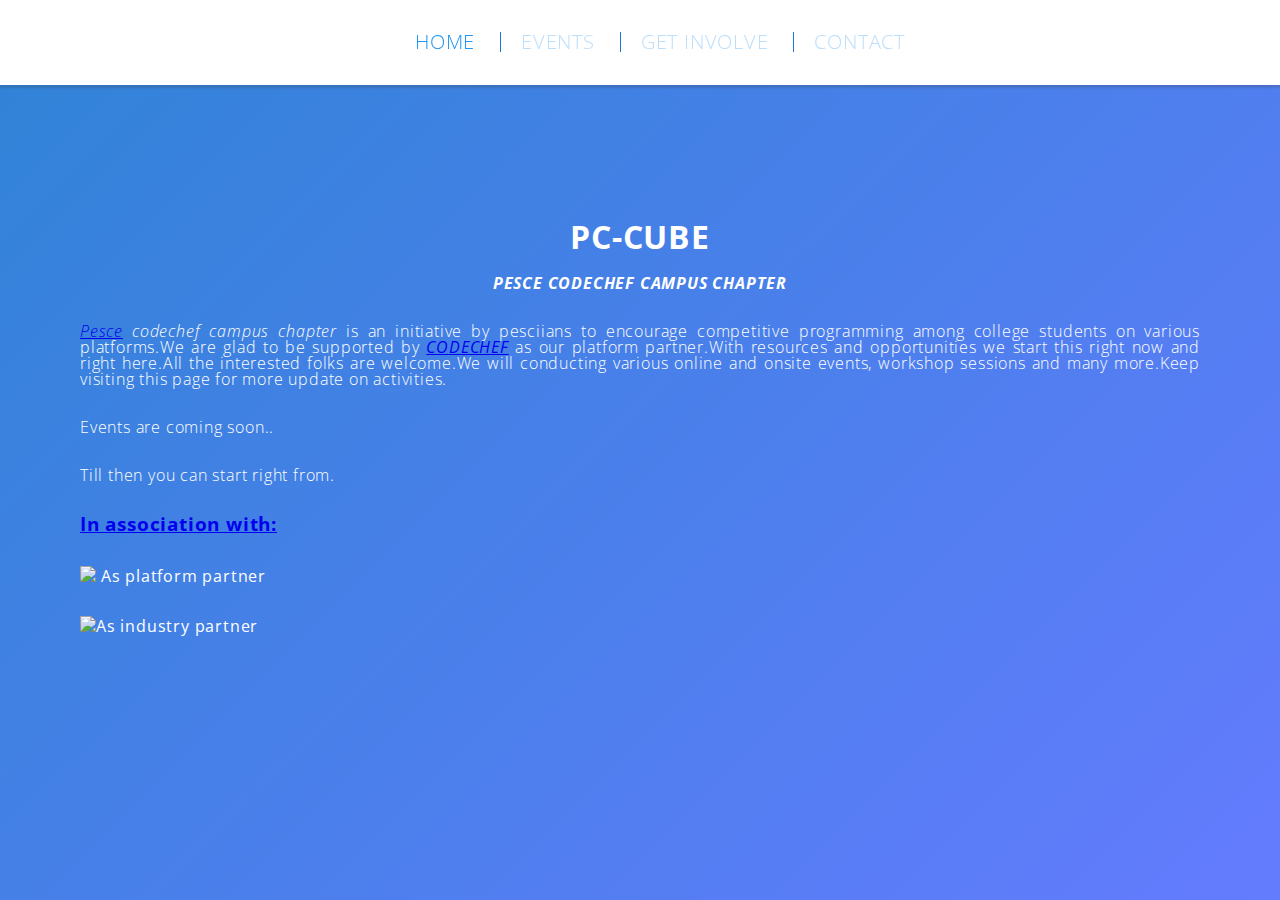
==== index.html @ 2a6c49f1 "Update index.html" ====
<!-- content to be placed inside <body>â€¦</body> -->
<head>
<script language="javascript" type="text/javascript" src="home.js"></script>
<link rel="stylesheet" type="text/css" href="home.css">
</head>
<header class="header" role="banner">
    <nav>
        <ul>
            <li class="active"><a href="#">Home</a>
            </li>
            <li><a href="#">Events</a>
            </li>
            <li><a href="#">get involve</a>
            </li>
            <li><a href="#">Contact</a>
            </li>
        </ul>
    </nav>
</header>
<div class="container" role="main">
    <h1>pc-Cube</h1>
    <h2>pesce codechef campus chapter</h2>
    <p><a href ="http://pescemandya.org/index.php"><em>Pesce</a> codechef campus chapter</em> is an initiative by pesciians to encourage competitive programming among college students on various platforms.We are glad to be supported by <strong><em><a href = "http://www.codechef.com/">CODECHEF</a></em></strong> as our platform partner.With resources and opportunities we start this right now and right here.All the interested folks are welcome.We will conducting various online and onsite events, workshop sessions and many more.Keep visiting this page for more update on activities.</p>
    <p>Events are coming soon..</p>
    <p>Till then you can start right from. <a href = "http://www.codechef.com/>here..</a></p>
    <h2><strong>We welcome you all.<strong></h2>
    	<div class="footer" id="bottom">
    		<h3>In association with:</h3> 
    		<p><a href = "http://www.codechef.com/"><img src = "https://codechef_shared.s3.amazonaws.com/sites/all/themes/abessive/logo.png"></a> <strong>As platform partner</strong></p>
    		<p><img src = "http://allquestionsforinterviews.com/wp-content/uploads/2014/03/directi-logo.jpg"><a href = "http://www.directi.com/"></a><strong>As industry partner</strong> </p>
    	</div>
    </div>
---- home.css ----
/**
 * homepage
 */

@import url(http://fonts.googleapis.com/css?family=Open+Sans:300);

/* Important part, as the javascript will check for this class */

.header {
    width: 100%;
    position: fixed;
    z-index: 1000;
    top: 0;
    left: 0;
    height: 85px;
    border: none;
    background-color: rgba(255,255,255,1);
    box-shadow: 0px 3px 2px 0px rgba(50, 50, 50, 0.2);
}

/* Demo stuff */

body {
    font-family: 'Open Sans', Helvetica, Arial, sans-serif;
    font-weight: 300;
    line-height: 1;
    letter-spacing: 0.05em;
    background-image: linear-gradient(135deg, rgba(25,118,210,0.9) 0%,rgba(83,109,254,0.9) 100%), url('https://pesce.fourthambit.com/theme/pesm/slideshow/sl-3_960_400_1408953589.jpg');
    background-repeat: no-repeat;
    background-position: center center;
    background-attachment: fixed;
    background-size: cover;
    padding: 10em 0 10em;
    text-align: justify;
}

nav {
    margin: 2em;
}

ul {
    overflow: auto;
    list-style-type: none;
    text-align: center;
}

li {
    height: 20px;
    margin-right: 0px;
    border-right: 1px solid #1976D2;
    padding: 0 20px;
    display: inline;
}

li:last-child {
    border-right: none;
}

li a {
    text-decoration: none;
    color: #BBDEFB;
    font-size: 20px;
    text-transform: uppercase;
    transition: all 0.5s ease;
    display: inline-block;
}

li.active a, li a:hover {
    color: #2196F3;
}

.container {
    width: 100%;
    max-width: 70em;
    padding: 2em;
    margin: 0 auto;
}
h1 {
    font-size: 2em;
    color: #fff;
    text-transform: uppercase;
    text-align: center;
}

h2 {
    font-size: 1em;
    color: #fff;
    text-transform: uppercase;
    font-style: italic;
    text-align: center;
}

p {
    font-size: 1em;
    color: #fff;
    margin: 2em 0;
}
footer p {
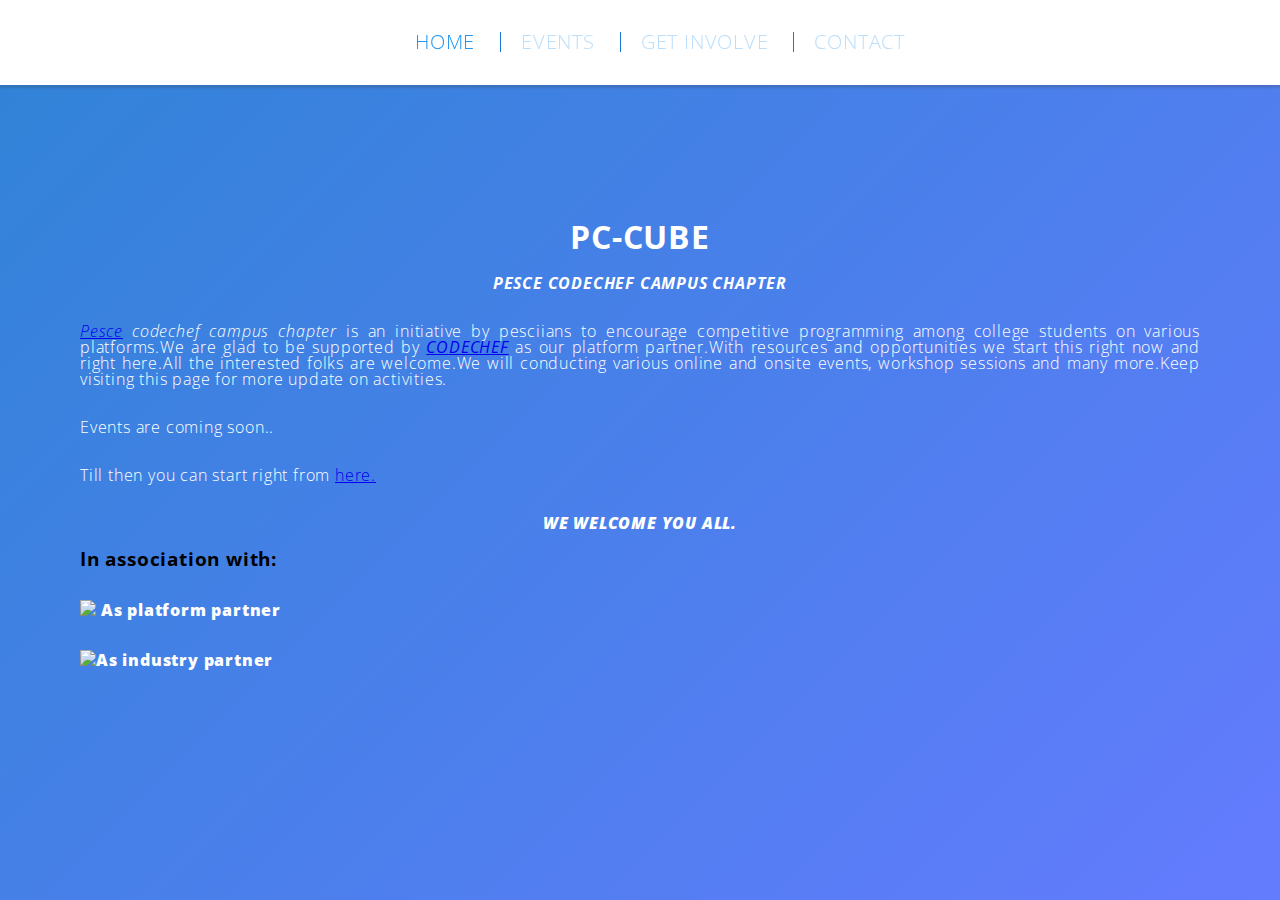
==== commit 6f88d2a0: "index.html" ====
--- a/index.html
+++ b/index.html
@@ -22,7 +22,7 @@
     <h2>pesce codechef campus chapter</h2>
     <p><a href ="http://pescemandya.org/index.php"><em>Pesce</a> codechef campus chapter</em> is an initiative by pesciians to encourage competitive programming among college students on various platforms.We are glad to be supported by <strong><em><a href = "http://www.codechef.com/">CODECHEF</a></em></strong> as our platform partner.With resources and opportunities we start this right now and right here.All the interested folks are welcome.We will conducting various online and onsite events, workshop sessions and many more.Keep visiting this page for more update on activities.</p>
     <p>Events are coming soon..</p>
-    <p>Till then you can start right from. <a href = "http://www.codechef.com/>here..</a></p>
+    <p>Till then you can start right from <a href = "http://www.codechef.com/">here.</a></p>
     <h2><strong>We welcome you all.<strong></h2>
     	<div class="footer" id="bottom">
     		<h3>In association with:</h3> 
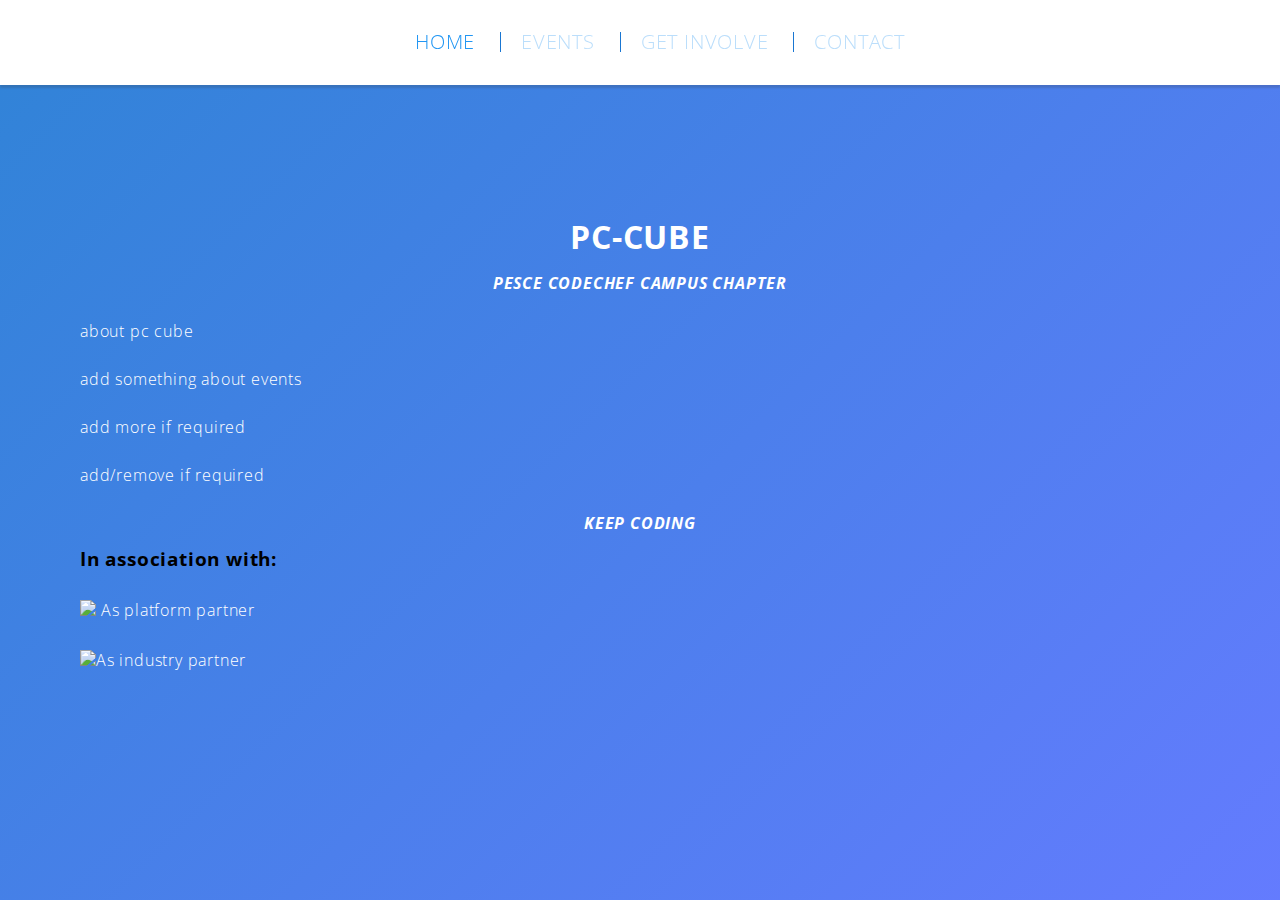
==== commit 109f3d80: "Update index.html" ====
--- a/index.html
+++ b/index.html
@@ -12,7 +12,7 @@
             </li>
             <li><a href="#">get involve</a>
             </li>
-            <li><a href="#">Contact</a>
+            <li><a href="contact_pg.html">Contact</a>
             </li>
         </ul>
     </nav>
@@ -20,13 +20,16 @@
 <div class="container" role="main">
     <h1>pc-Cube</h1>
     <h2>pesce codechef campus chapter</h2>
-    <p><a href ="http://pescemandya.org/index.php"><em>Pesce</a> codechef campus chapter</em> is an initiative by pesciians to encourage competitive programming among college students on various platforms.We are glad to be supported by <strong><em><a href = "http://www.codechef.com/">CODECHEF</a></em></strong> as our platform partner.With resources and opportunities we start this right now and right here.All the interested folks are welcome.We will conducting various online and onsite events, workshop sessions and many more.Keep visiting this page for more update on activities.</p>
-    <p>Events are coming soon..</p>
-    <p>Till then you can start right from <a href = "http://www.codechef.com/">here.</a></p>
-    <h2><strong>We welcome you all.<strong></h2>
+    <p>about pc cube</p>
+    <p>add something about events</p>
+    <p>add more if required</p>
+    <p>add/remove if required</p>
+   
+    
+    <h2>keep coding</h2>
     	<div class="footer" id="bottom">
     		<h3>In association with:</h3> 
-    		<p><a href = "http://www.codechef.com/"><img src = "https://codechef_shared.s3.amazonaws.com/sites/all/themes/abessive/logo.png"></a> <strong>As platform partner</strong></p>
-    		<p><img src = "http://allquestionsforinterviews.com/wp-content/uploads/2014/03/directi-logo.jpg"><a href = "http://www.directi.com/"></a><strong>As industry partner</strong> </p>
+    		<p><a href = "http://www.codechef.com/"><img src = "https://codechef_shared.s3.amazonaws.com/sites/all/themes/abessive/logo.png"></a> As platform partner</p>
+    		<p><img src = "http://allquestionsforinterviews.com/wp-content/uploads/2014/03/directi-logo.jpg"><a href = "http://www.directi.com/"></a>As industry partner </p>
     	</div>
     </div>
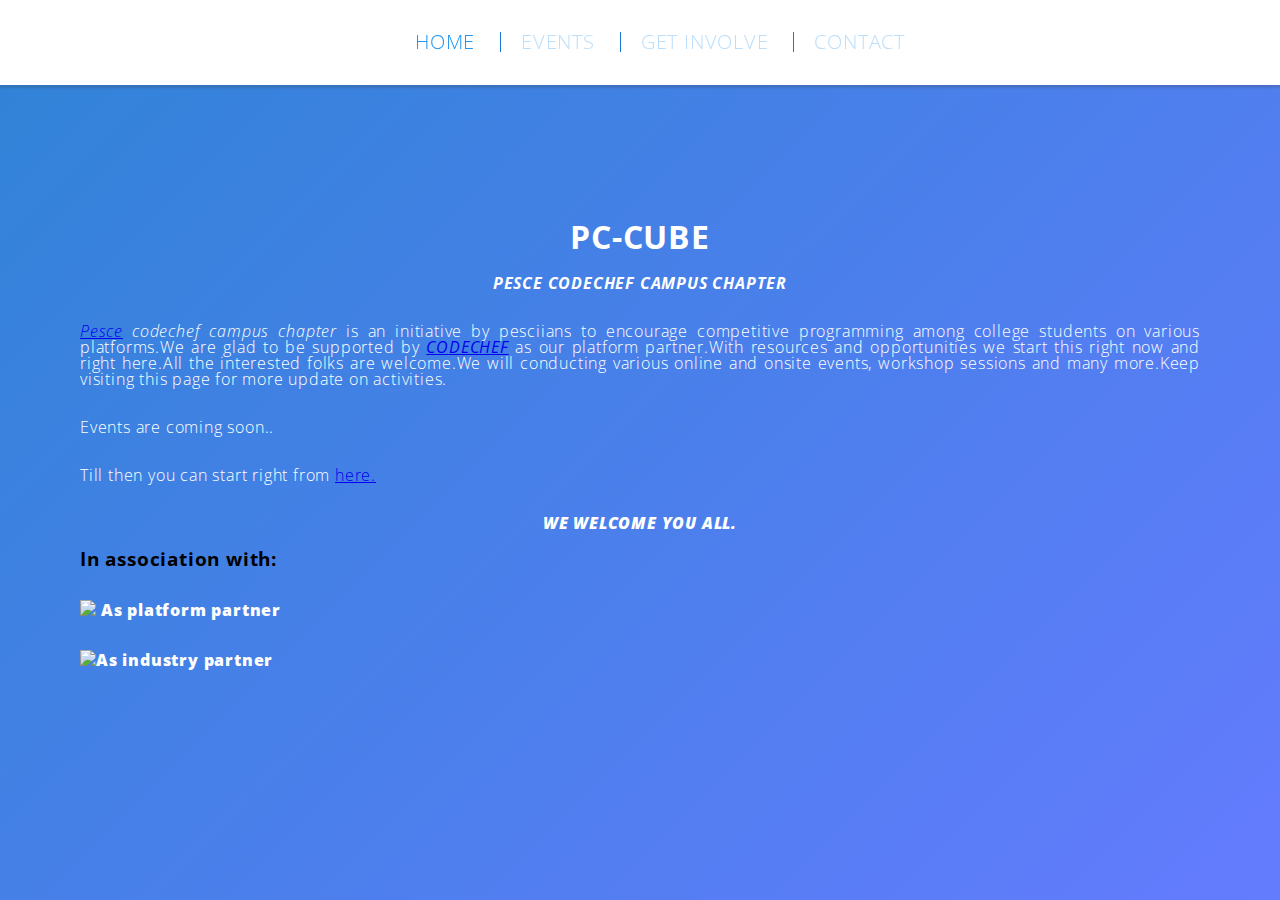
==== commit e62879db: "Merge pull request #2 from apurvapriyadarshi/master" ====
--- a/index.html
+++ b/index.html
@@ -6,11 +6,11 @@
 <header class="header" role="banner">
     <nav>
         <ul>
-            <li class="active"><a href="#">Home</a>
+            <li class="active"><a href="index.html">Home</a>
             </li>
             <li><a href="#">Events</a>
             </li>
-            <li><a href="#">get involve</a>
+            <li><a href="contents_pg.html">get involve</a>
             </li>
             <li><a href="contact_pg.html">Contact</a>
             </li>
@@ -20,16 +20,13 @@
 <div class="container" role="main">
     <h1>pc-Cube</h1>
     <h2>pesce codechef campus chapter</h2>
-    <p>about pc cube</p>
-    <p>add something about events</p>
-    <p>add more if required</p>
-    <p>add/remove if required</p>
-   
-    
-    <h2>keep coding</h2>
+    <p><a href ="http://pescemandya.org/index.php"><em>Pesce</a> codechef campus chapter</em> is an initiative by pesciians to encourage competitive programming among college students on various platforms.We are glad to be supported by <strong><em><a href = "http://www.codechef.com/">CODECHEF</a></em></strong> as our platform partner.With resources and opportunities we start this right now and right here.All the interested folks are welcome.We will conducting various online and onsite events, workshop sessions and many more.Keep visiting this page for more update on activities.</p>
+    <p>Events are coming soon..</p>
+    <p>Till then you can start right from <a href = "http://www.codechef.com/">here.</a></p>
+    <h2><strong>We welcome you all.<strong></h2>
     	<div class="footer" id="bottom">
     		<h3>In association with:</h3> 
-    		<p><a href = "http://www.codechef.com/"><img src = "https://codechef_shared.s3.amazonaws.com/sites/all/themes/abessive/logo.png"></a> As platform partner</p>
-    		<p><img src = "http://allquestionsforinterviews.com/wp-content/uploads/2014/03/directi-logo.jpg"><a href = "http://www.directi.com/"></a>As industry partner </p>
+    		<p><a href = "http://www.codechef.com/"><img src = "https://codechef_shared.s3.amazonaws.com/sites/all/themes/abessive/logo.png"></a> <strong>As platform partner</strong></p>
+    		<p><img src = "http://allquestionsforinterviews.com/wp-content/uploads/2014/03/directi-logo.jpg"><a href = "http://www.directi.com/"></a><strong>As industry partner</strong> </p>
     	</div>
     </div>
